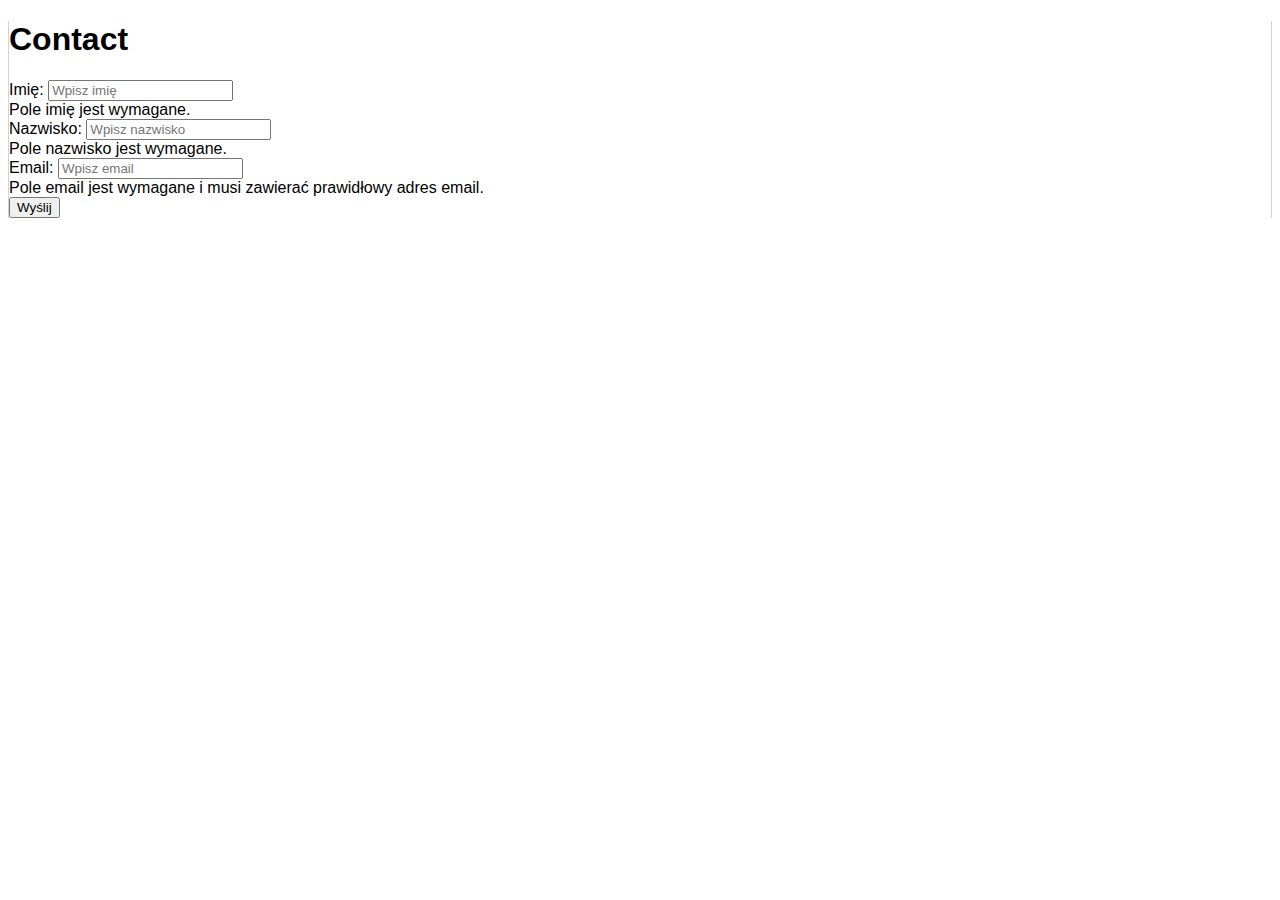
==== contact.html @ 77edb476 "cv" ====
<!DOCTYPE html>
<html lang="en">
<head>
    <meta charset="UTF-8">
    <meta http-equiv="X-UA-Compatible" content="IE=edge">
    <meta name="viewport" content="width=device-width, initial-scale=1.0">
    <title>Contact</title>
    <meta name="Kacper Krasnodebski" content="63768">
    <link rel="stylesheet" href="index.css">
    <link rel="stylesheet" href="https://cdn.jsdelivr.net/npm/bootstrap-icons@1.10.3/font/bootstrap-icons.css">
    <link href="https://cdn.jsdelivr.net/npm/bootstrap@5.3.0-alpha1/dist/css/bootstrap.min.css" rel="stylesheet" integrity="sha384-GLhlTQ8iRABdZLl6O3oVMWSktQOp6b7In1Zl3/Jr59b6EGGoI1aFkw7cmDA6j6gD" crossorigin="anonymous">
    <script src="contactJS.js"></script>
</head>
<body>
    <div class="container my-3 cv">
        <h1 class="text-center mb-4 text-bg-dark px-2 py-3">Contact</h1>
        <div class="row w-25">
            <form id="myForm" action="submit-form.php" method="POST" onsubmit="return validateForm()">
                <div class="form-group">
                  <label for="firstName">Imię:</label>
                  <input type="text" class="form-control" id="firstName" placeholder="Wpisz imię" name="firstName" required>
                  <div class="invalid-feedback">Pole imię jest wymagane.</div>
                </div>
                <div class="form-group">
                  <label for="lastName">Nazwisko:</label>
                  <input type="text" class="form-control" id="lastName" placeholder="Wpisz nazwisko" name="lastName" required>
                  <div class="invalid-feedback">Pole nazwisko jest wymagane.</div>
                </div>
                <div class="form-group">
                  <label for="email">Email:</label>
                  <input type="email" class="form-control" id="email" placeholder="Wpisz email" name="email" required>
                  <div class="invalid-feedback">Pole email jest wymagane i musi zawierać prawidłowy adres email.</div>
                </div>
                <button type="submit" class="btn btn-dark mt-2">Wyślij</button>
              </form>
        </div>
    </div>
    <script>
        function validateForm() {
          var form = document.getElementById('myForm');
          var firstName = document.getElementById('firstName').value.trim();
          var lastName = document.getElementById('lastName').value.trim();
          var email = document.getElementById('email').value.trim();
          
          // Sprawdzamy, czy pola są uzupełnione
          if (firstName === "" || lastName === "" || email === "") {
            form.classList.add('was-validated');
            return false;
          }
          
          // Sprawdzamy, czy email jest prawidłowy
          var emailRegex = /^[^\s@]+@[^\s@]+\.[^\s@]+$/;
          if (!emailRegex.test(email)) {
            form.classList.add('was-validated');
            return false;
          }
          
          return true;
        }
      </script>
    <script src="https://cdn.jsdelivr.net/npm/bootstrap@5.3.0-alpha1/dist/js/bootstrap.bundle.min.js" integrity="sha384-w76AqPfDkMBDXo30jS1Sgez6pr3x5MlQ1ZAGC+nuZB+EYdgRZgiwxhTBTkF7CXvN" crossorigin="anonymous"></script>
</body>
</html>
---- index.css ----
body {
    font-family: Verdana, Geneva, Tahoma, sans-serif;
}

p {
    line-height: 1.3;
}

.listed-item {
    margin: 0;
    padding: 0;
}

hr {
background-color: #d31e1e;
}

.name {
    font-weight: 700;
    font-size: 4rem;
}

.section-header {
    font-weight: 600;
    font-size: 2rem; 
}

.secondary-box {
    background-color: rgb(238, 237, 237);
    margin-bottom: 1rem;
    border: none;
}

.photo {
    width: 150px;
}

.cv {
    border-left: 1px solid lightgrey;
    border-right: 1px solid lightgrey;
}

.head-box {
    padding: 5px;
    background-color: rgb(32, 32, 32);
    color: white;
    font-size: 1.2rem;
    font-weight: 600;
}

.date-text {
    font-size: 1.3rem;
    margin-bottom: 5px;
}
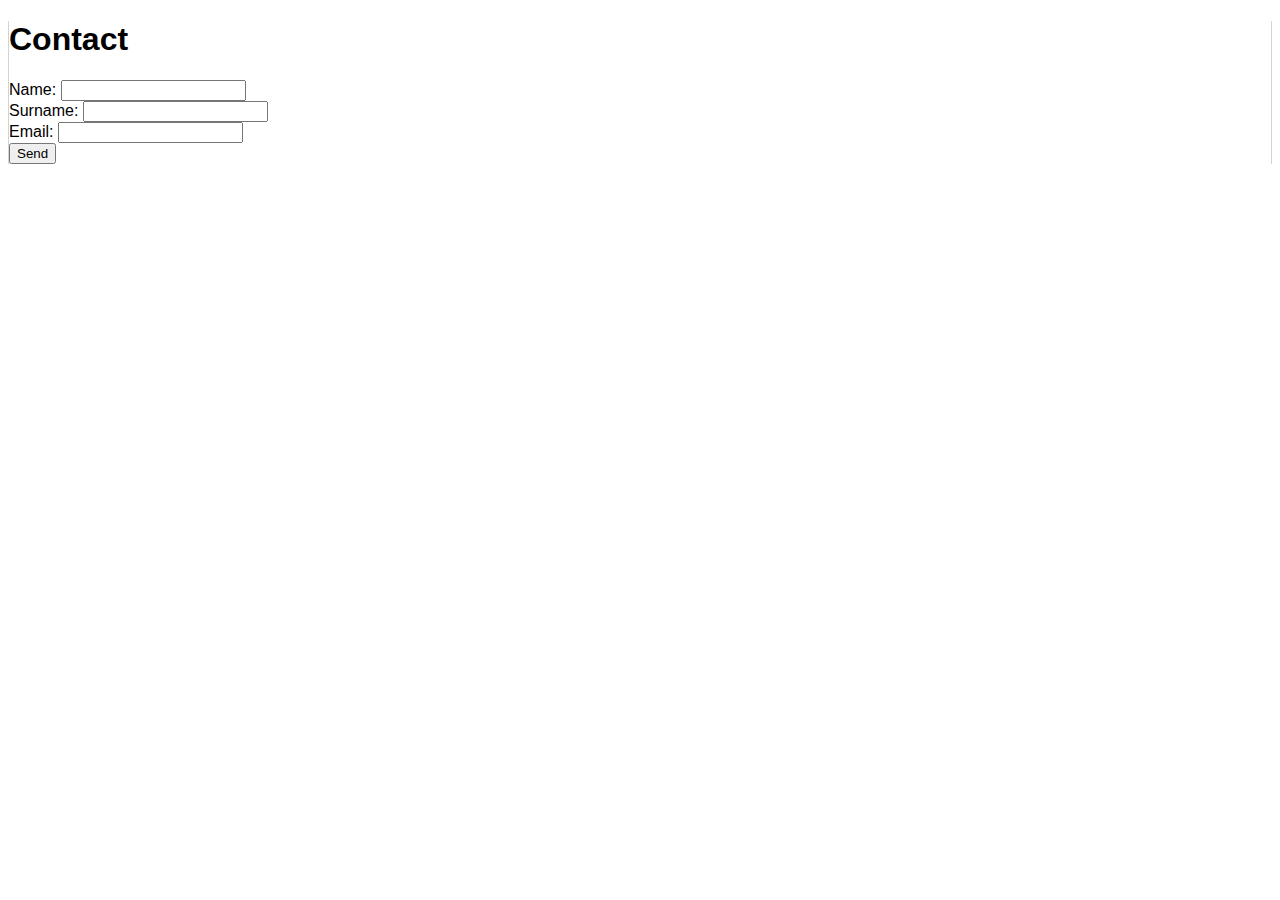
==== commit 7cb492a3: "deleted custom form" ====
--- a/contact.html
+++ b/contact.html
@@ -15,49 +15,23 @@
     <div class="container my-3 cv">
         <h1 class="text-center mb-4 text-bg-dark px-2 py-3">Contact</h1>
         <div class="row w-25">
-            <form id="myForm" action="submit-form.php" method="POST" onsubmit="return validateForm()">
+            <form id="myForm">
                 <div class="form-group">
-                  <label for="firstName">Imię:</label>
-                  <input type="text" class="form-control" id="firstName" placeholder="Wpisz imię" name="firstName" required>
-                  <div class="invalid-feedback">Pole imię jest wymagane.</div>
+                  <label for="firstName">Name:</label>
+                  <input type="text" class="form-control" id="firstName" name="firstName" required>
                 </div>
                 <div class="form-group">
-                  <label for="lastName">Nazwisko:</label>
-                  <input type="text" class="form-control" id="lastName" placeholder="Wpisz nazwisko" name="lastName" required>
-                  <div class="invalid-feedback">Pole nazwisko jest wymagane.</div>
+                  <label for="lastName">Surname:</label>
+                  <input type="text" class="form-control" id="lastName" name="lastName" required>
                 </div>
                 <div class="form-group">
                   <label for="email">Email:</label>
-                  <input type="email" class="form-control" id="email" placeholder="Wpisz email" name="email" required>
-                  <div class="invalid-feedback">Pole email jest wymagane i musi zawierać prawidłowy adres email.</div>
+                  <input type="email" class="form-control" id="email" name="email" required>
                 </div>
-                <button type="submit" class="btn btn-dark mt-2">Wyślij</button>
+                <button type="submit" class="btn btn-dark mt-2">Send</button>
               </form>
         </div>
     </div>
-    <script>
-        function validateForm() {
-          var form = document.getElementById('myForm');
-          var firstName = document.getElementById('firstName').value.trim();
-          var lastName = document.getElementById('lastName').value.trim();
-          var email = document.getElementById('email').value.trim();
-          
-          // Sprawdzamy, czy pola są uzupełnione
-          if (firstName === "" || lastName === "" || email === "") {
-            form.classList.add('was-validated');
-            return false;
-          }
-          
-          // Sprawdzamy, czy email jest prawidłowy
-          var emailRegex = /^[^\s@]+@[^\s@]+\.[^\s@]+$/;
-          if (!emailRegex.test(email)) {
-            form.classList.add('was-validated');
-            return false;
-          }
-          
-          return true;
-        }
-      </script>
     <script src="https://cdn.jsdelivr.net/npm/bootstrap@5.3.0-alpha1/dist/js/bootstrap.bundle.min.js" integrity="sha384-w76AqPfDkMBDXo30jS1Sgez6pr3x5MlQ1ZAGC+nuZB+EYdgRZgiwxhTBTkF7CXvN" crossorigin="anonymous"></script>
 </body>
 </html>